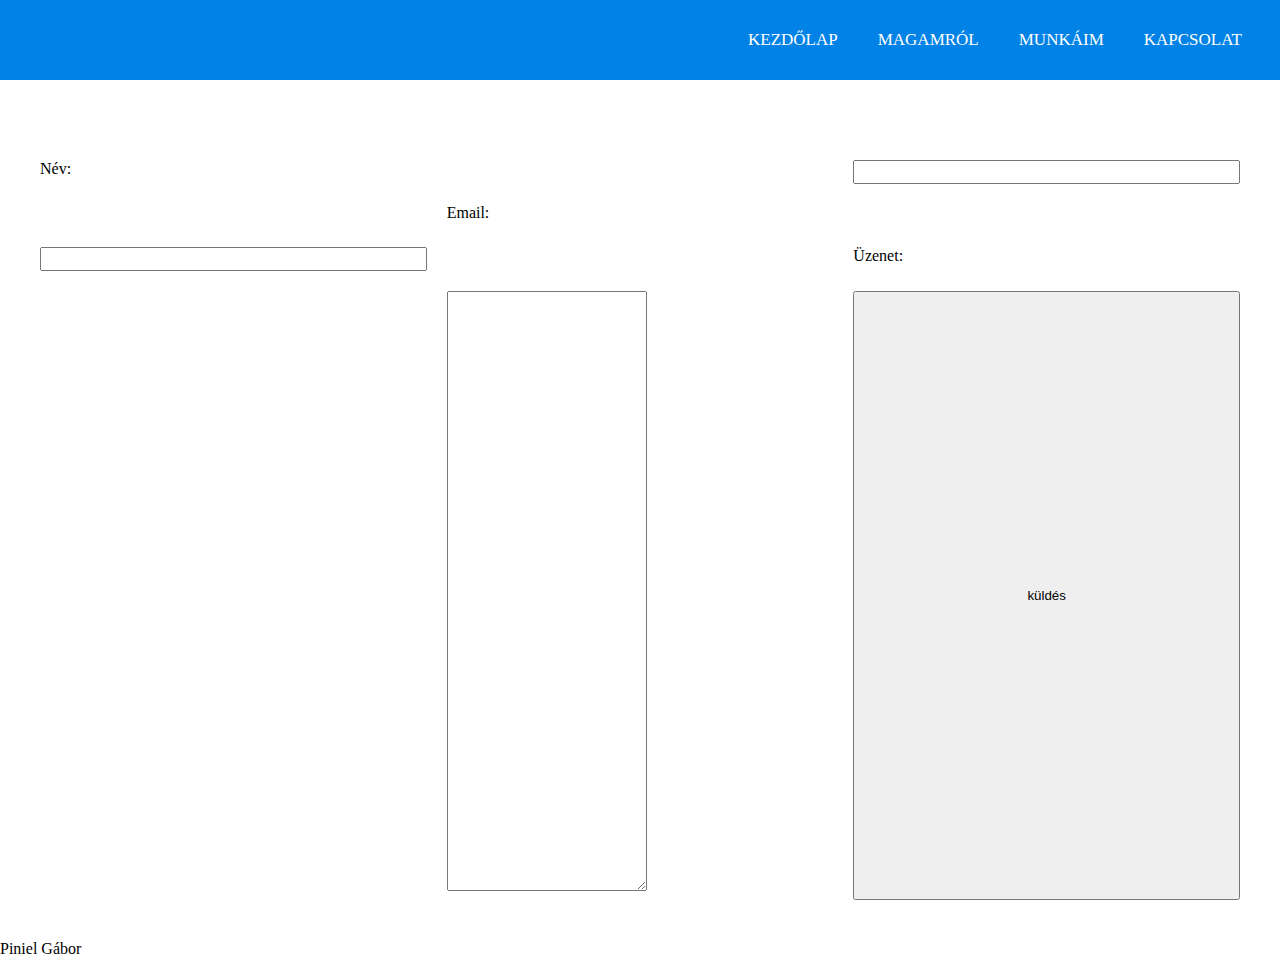
==== kapcsolat.html @ d947bfb5 "javitas" ====
<!DOCTYPE html>
<html lang="hu">
<head>
  <link rel="stylesheet" href="style.css">
  <meta charset="UTF-8">
  <meta name="description" content="Free Web tutorials">
  <meta name="keywords" content="HTML, CSS, JavaScript">
  <meta name="author" content="John Doe">
  <meta name="viewport" content="width=device-width, initial-scale=1.0">
  <title>Kapcsolat</title>
</head>
<body>
    <main>
        <nav>
             <ul>
              <li><a class="active" href="kezdőlap.html">Kezdőlap</a></li>
              <li><a href="magamról.html">Magamról</a></li>
              <li><a href="munkáim.html">Munkáim</a></li>
              <li><a href="kapcsolat.html">Kapcsolat</a></li>
             </ul>
        </nav>
        <section>
                <label for="Név">Név:</label><br>
                <input type="text" id="Név" name="Név" value=""><br>
                <label for="email">Email:</label><br>
                <input type="email" id="email" name="Email" value=""><br>
                <label for="message">Üzenet:</label><br>
                <form action="/action_page.php">
                    <textarea name="message" style="width:200px; height:600px;"></textarea>
                    <br>
                  </form>
                <input type="submit" value="küldés">
        </section>
        <article>

        </article>
        <footer>Piniel Gábor</footer>
    </main>
    
</body>
</html>
---- style.css ----
body{
    margin: 0;
    padding: 0;
    font-family: montserrat;
}
main{
    background:white;
    background-size: cover;
}
*{
    box-sizing: border-box;
    padding: 0;
    margin: 0;
    text-decoration: none;
    list-style: none;
}
nav ul{
    float: right;
    margin-right: 20px;
}
nav ul li{
    display: inline-block;
    line-height: 80px;
    margin: 0 5px;
}
nav ul li a{
    color: white;
    text-decoration: none;
    font-size: 17px;
    padding: 7px 13px;
    border-radius: 3px;
    text-transform: uppercase;
    }
.a.active,a:hover{
    transition: 0,5s;
    background: #1b9bff;
    }
.checkbtn{
    font-size: 30px;
    color: white;
    float: right;
    line-height: 80px;
    margin-right: 40px;
    cursor: pointer;
    display: none;

}
#check{
    display: none;
}
nav {
    padding-left: 0;
    background: #0082e6;
    height: 80px;
    width: 100%;
}
label.logo{
    color: white;
    font-size: 35px;
    padding: 0 100px;
    font-weight:bold ;
    line-height: 80px;
}
@media (max-width:952px){
   label.logo{
    font-size: 30px;
    padding-left: 50px;
   }
   nav ul li a{
    font-size: 16px;
   }
}

@media (max-width:858px){
.checkbtn{
    display: block;
}
ul{
    position: fixed;
    width: 100%;
    height: 100vh;
    background: #2c3e50;
    top:80px;
    left: -100%;
    text-align: center;
    transition: all .5s;
}
nav ul li{
    display:block;
    margin: 50px 0;
    line-height: 30px;
}
nav ul li a{
    font-size: 20px;
}
a:hover,a.active{
    background: none;
    color: #0082e6;
}
#check:checked ~ ul{
    left: 0;
    }
}
section {
    height: calc(100vh - 80px);
    grid-template-columns: 1fr 1fr 1fr;
    display: grid;
    grid-gap: 20px;
    margin-top: 40px;
    padding: 40px;
}
section img{
    width: 100%;
    height: 400px;
    
}
.kepek {
    height: 300px;
    
    
}
section .kepek :hover{
    width: 100%;
    height: auto;
    transition: 0,5sec;
}
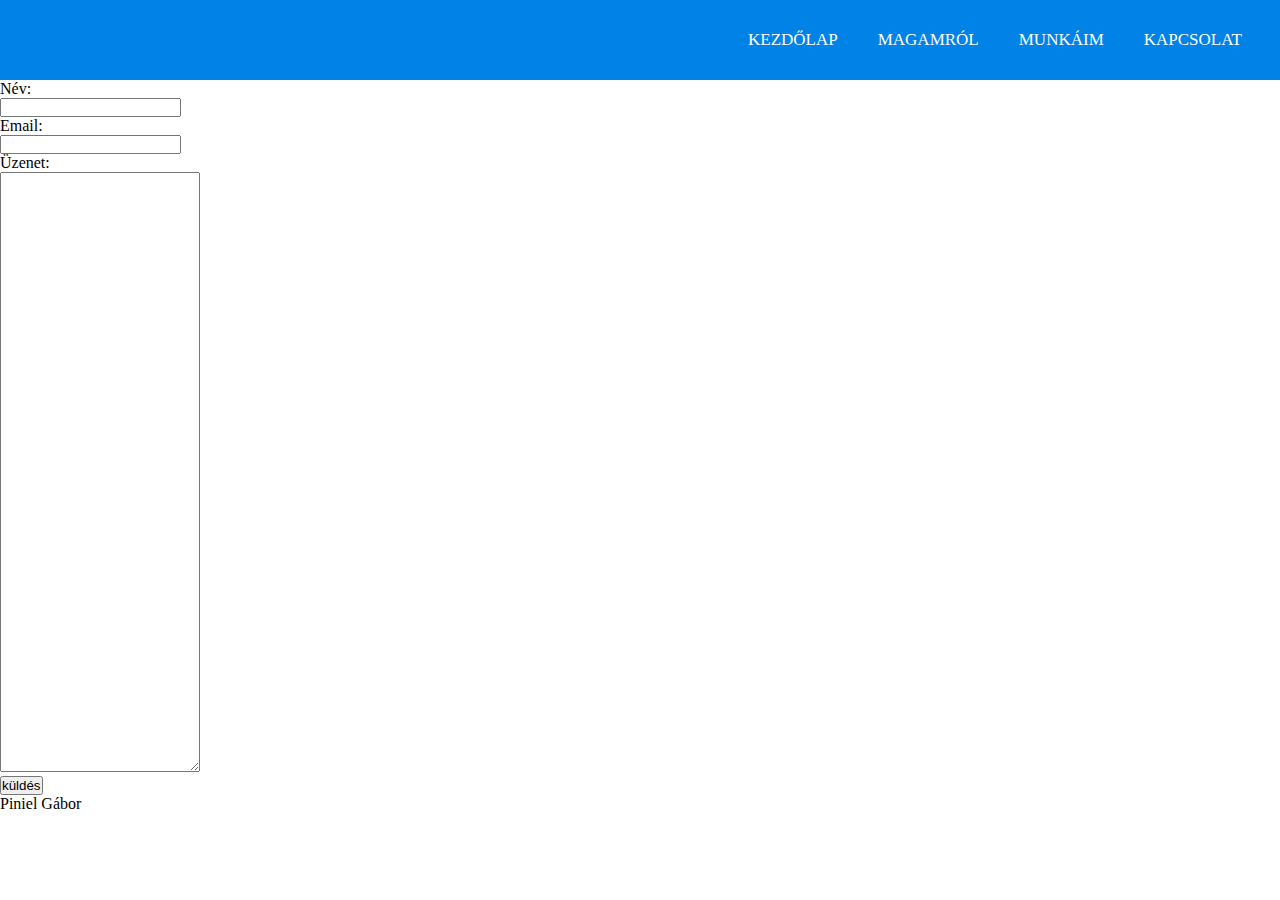
==== commit 773269c0: "talanjo" ====
--- a/kapcsolat.html
+++ b/kapcsolat.html
@@ -1,7 +1,7 @@
 <!DOCTYPE html>
 <html lang="hu">
 <head>
-  <link rel="stylesheet" href="style.css">
+  <link rel="stylesheet" href="kapcsolat.css">
   <meta charset="UTF-8">
   <meta name="description" content="Free Web tutorials">
   <meta name="keywords" content="HTML, CSS, JavaScript">
@@ -13,7 +13,7 @@
     <main>
         <nav>
              <ul>
-              <li><a class="active" href="kezdőlap.html">Kezdőlap</a></li>
+              <li><a class="active" href="index.html">Kezdőlap</a></li>
               <li><a href="magamról.html">Magamról</a></li>
               <li><a href="munkáim.html">Munkáim</a></li>
               <li><a href="kapcsolat.html">Kapcsolat</a></li>
--- a/kapcsolat.css
+++ b/kapcsolat.css
@@ -0,0 +1,120 @@
+body{
+    margin: 0;
+    padding: 0;
+    font-family: montserrat;
+}
+main{
+    background:white;
+    background-size: cover;
+}
+*{
+    box-sizing: border-box;
+    padding: 0;
+    margin: 0;
+    text-decoration: none;
+    list-style: none;
+}
+nav ul{
+    float: right;
+    margin-right: 20px;
+}
+nav ul li{
+    display: inline-block;
+    line-height: 80px;
+    margin: 0 5px;
+}
+nav ul li a{
+    color: white;
+    text-decoration: none;
+    font-size: 17px;
+    padding: 7px 13px;
+    border-radius: 3px;
+    text-transform: uppercase;
+    }
+.a.active,a:hover{
+    transition: 0,5s;
+    background: #1b9bff;
+    }
+.checkbtn{
+    font-size: 30px;
+    color: white;
+    float: right;
+    line-height: 80px;
+    margin-right: 40px;
+    cursor: pointer;
+    display: none;
+
+}
+#check{
+    display: none;
+}
+nav {
+    padding-left: 0;
+    background: #0082e6;
+    height: 80px;
+    width: 100%;
+}
+label.logo{
+    color: white;
+    font-size: 35px;
+    padding: 0 100px;
+    font-weight:bold ;
+    line-height: 80px;
+}
+@media (max-width:952px){
+   label.logo{
+    font-size: 30px;
+    padding-left: 50px;
+   }
+   nav ul li a{
+    font-size: 16px;
+   }
+}
+
+@media (max-width:858px){
+.checkbtn{
+    display: block;
+}
+ul{
+    position: fixed;
+    width: 100%;
+    height: 100vh;
+    background: #2c3e50;
+    top:80px;
+    left: -100%;
+    text-align: center;
+    transition: all .5s;
+}
+nav ul li{
+    display:block;
+    margin: 50px 0;
+    line-height: 30px;
+}
+nav ul li a{
+    font-size: 20px;
+}
+a:hover,a.active{
+    background: none;
+    color: #0082e6;
+}
+#check:checked ~ ul{
+    left: 0;
+    }
+}
+
+section img{
+    width: 100%;
+    height: 400px;
+    
+}
+.kepek {
+    height: 300px;
+    
+    
+}
+/*kepek mozgása*/
+section .kepek :hover{
+    width: 100%;
+    height: auto;
+    transition: 0,5sec;
+}
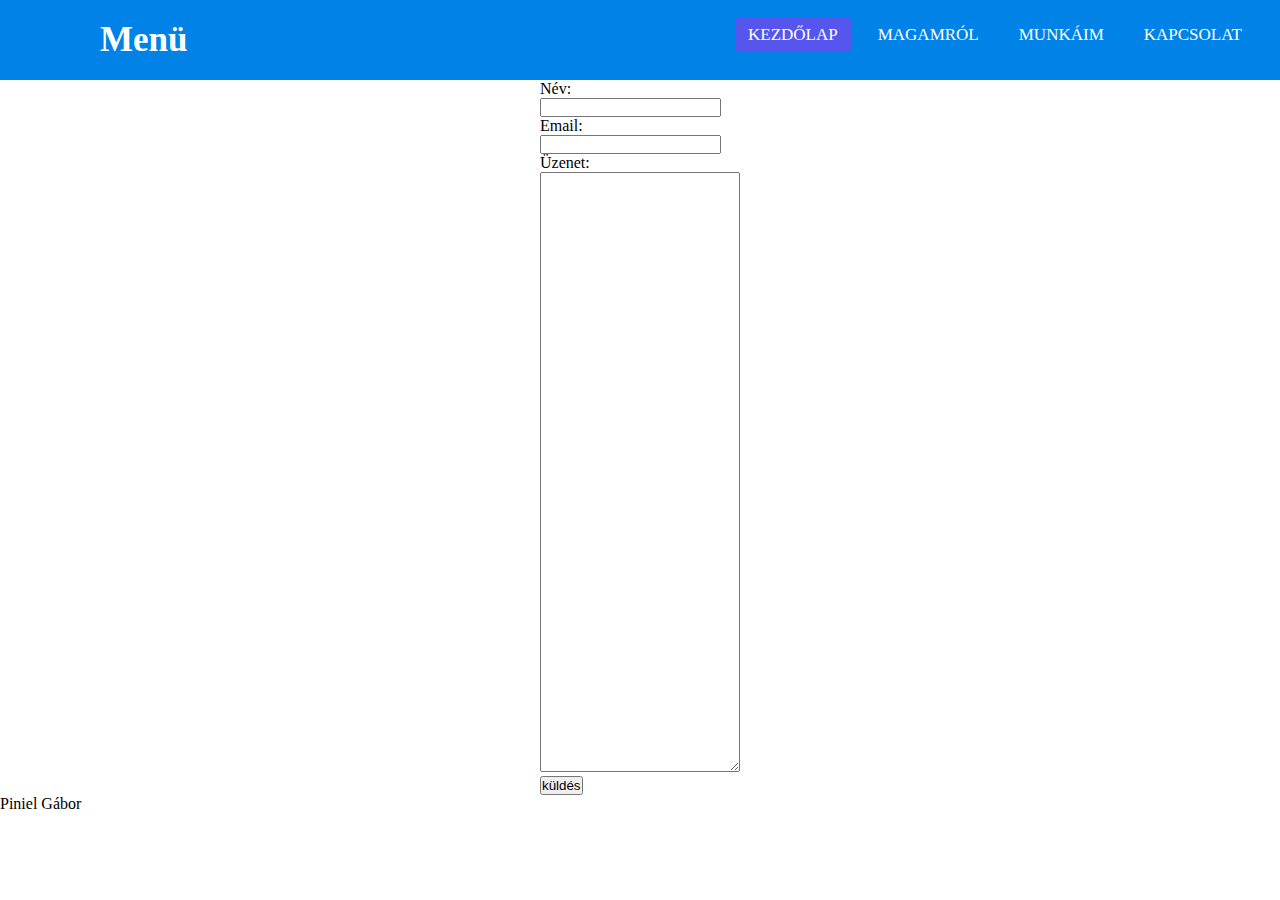
==== commit 37ce8ffc: "alakul" ====
--- a/kapcsolat.html
+++ b/kapcsolat.html
@@ -1,7 +1,7 @@
 <!DOCTYPE html>
 <html lang="hu">
 <head>
-  <link rel="stylesheet" href="kapcsolat.css">
+  <link rel="stylesheet" href="style.css">
   <meta charset="UTF-8">
   <meta name="description" content="Free Web tutorials">
   <meta name="keywords" content="HTML, CSS, JavaScript">
@@ -9,17 +9,23 @@
   <meta name="viewport" content="width=device-width, initial-scale=1.0">
   <title>Kapcsolat</title>
 </head>
-<body>
+<body class="body">
     <main>
-        <nav>
-             <ul>
-              <li><a class="active" href="index.html">Kezdőlap</a></li>
-              <li><a href="magamról.html">Magamról</a></li>
-              <li><a href="munkáim.html">Munkáim</a></li>
-              <li><a href="kapcsolat.html">Kapcsolat</a></li>
-             </ul>
-        </nav>
+      <nav>
+        <input type="checkbox" id="check">
+        <label for="check" class="checkbtn" >
+            <i class="fas fa-bars"></i>
+        </label>
+        <label class="logo">Menü</label>
+         <ul>
+            <li><a class="active" href="index.html">Kezdőlap</a></li>
+            <li><a href="magamról.html">Magamról</a></li>
+            <li><a href="munkáim.html">Munkáim</a></li>
+            <li><a href="kapcsolat.html">Kapcsolat</a></li>
+         </ul>
+    </nav>
         <section>
+          <div class="doboz">
                 <label for="Név">Név:</label><br>
                 <input type="text" id="Név" name="Név" value=""><br>
                 <label for="email">Email:</label><br>
@@ -30,6 +36,7 @@
                     <br>
                   </form>
                 <input type="submit" value="küldés">
+              </div>
         </section>
         <article>
 
--- a/style.css
+++ b/style.css
@@ -0,0 +1,130 @@
+body{
+    margin: 0;
+    padding: 0;
+    font-family: montserrat;
+    background-color: rgb(177, 166, 166);
+}
+main{
+    background-size: cover;
+}
+*{
+    box-sizing: border-box;
+    padding: 0;
+    margin: 0;
+    text-decoration: none;
+    list-style: none;
+}
+nav ul{
+    float: right;
+    margin-right: 20px;
+    margin-top: 25px;
+}
+nav ul li{
+    display: inline-block;
+    margin: 0 5px;
+}
+nav ul li a{
+    color: white;
+    text-decoration: none;
+    font-size: 17px;
+    padding: 7px 13px;
+    border-radius: 3px;
+    text-transform: uppercase;
+    }
+    /*ettől szines  a menü*/
+a.active,a:hover{
+    transition: 0,5s;
+    background: rgb(86, 86, 238);
+    }
+.checkbtn{
+    font-size: 30px;
+    color: white;
+    float: right;
+    line-height: 80px;
+    margin-right: 40px;
+    cursor: pointer;
+    display: none;
+
+}
+.doboz{
+    margin:auto;
+    width: 200px;
+}
+.body{
+    background: white;
+}
+.szoveg{
+    padding: 20px;
+    padding-left: 30px;
+}
+.szovegek{
+    padding: 20px;
+    padding-left: 30px;
+}
+.alja{
+    padding-top: 1000px;
+}
+#check{
+    display: none;
+}
+nav {
+    padding-left: 0;
+    background: #0082e6;
+    width: 100%;
+}
+label.logo{
+    color: white;
+    font-size: 35px;
+    padding: 0 100px;
+    font-weight:bold ;
+    line-height: 80px;
+}
+.section  {
+    height: calc(100vh - 80px);
+    grid-template-columns: 1fr 1fr 1fr;
+    display: grid;
+    grid-gap: 20px;
+    margin-top: 40px;
+    padding: 40px;
+}
+.section img{
+    width: 100%;
+    height: 400px;
+    
+}
+.kepek {
+    height: 300px;
+    
+    
+}
+/*kepek mozgása*/
+.section .kepek :hover{
+    width: 100%;
+    height: auto;
+    transition: 0,5sec;
+}
+@media screen and (max-width:500px)
+{
+   nav ul li{
+        display: block;
+        margin-bottom: 10px;
+        
+
+        
+    }
+
+    .section{
+        max-width: 20%;
+    }
+    .kepek{
+        height: auto;
+    }    
+    nav {
+       left: 90%;
+       height: 200px;
+    }
+    nav ul{
+        float:left;
+        margin-top: 20px;
+    }
+}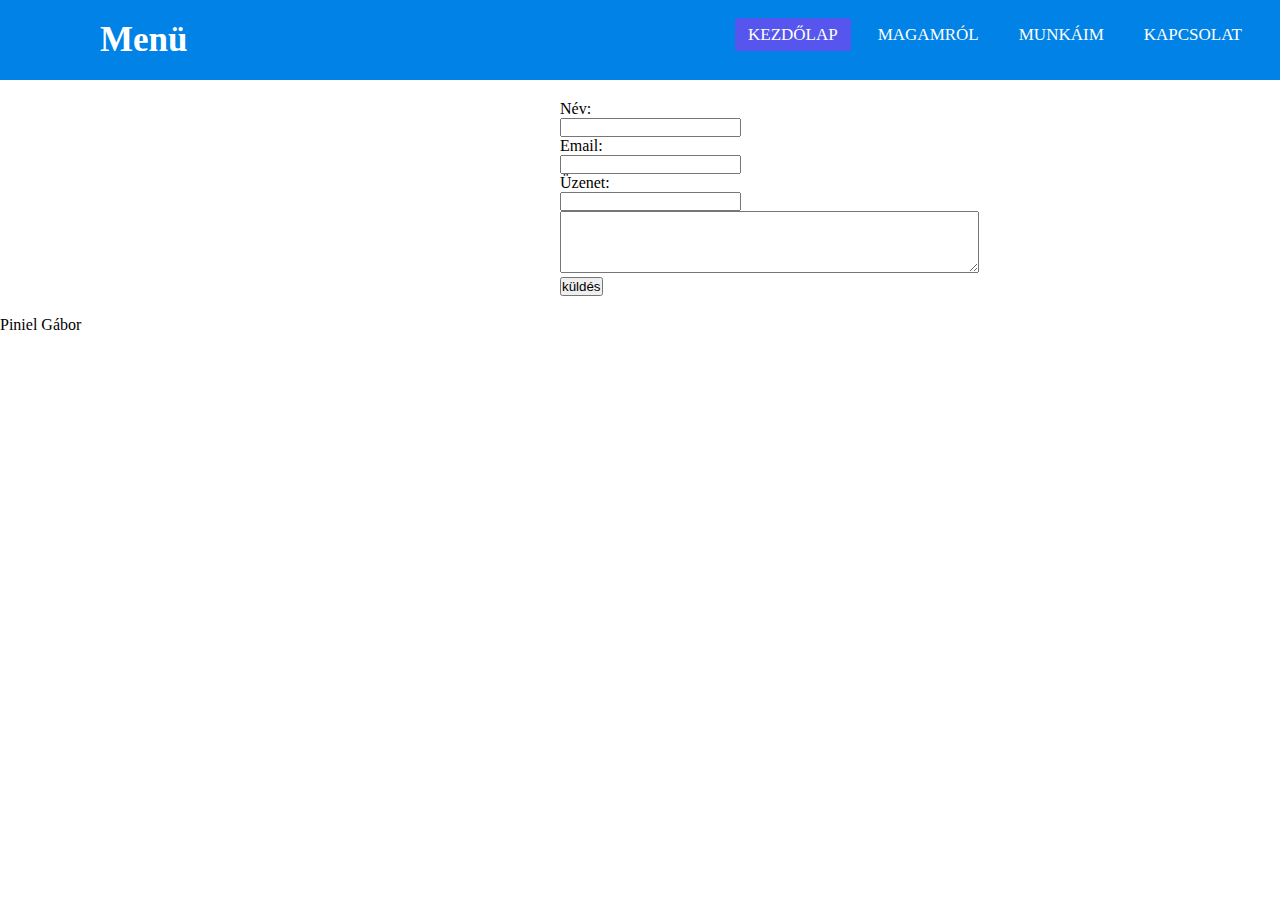
==== commit 99cacecc: "validalaskesz" ====
--- a/kapcsolat.html
+++ b/kapcsolat.html
@@ -13,7 +13,7 @@
     <main>
       <nav>
         <input type="checkbox" id="check">
-        <label for="check" class="checkbtn" >
+        <label for="check" class="checkbtn">
             <i class="fas fa-bars"></i>
         </label>
         <label class="logo">Menü</label>
@@ -30,11 +30,11 @@
                 <input type="text" id="Név" name="Név" value=""><br>
                 <label for="email">Email:</label><br>
                 <input type="email" id="email" name="Email" value=""><br>
-                <label for="message">Üzenet:</label><br>
-                <form action="/action_page.php">
-                    <textarea name="message" style="width:200px; height:600px;"></textarea>
-                    <br>
-                  </form>
+                <label for="text">Üzenet:</label><br>
+                <input type="text" id="text" name="text" value=""><br>
+
+                <textarea id="w3review" name="w3review" rows="4" cols="50">
+                </textarea>
                 <input type="submit" value="küldés">
               </div>
         </section>
--- a/style.css
+++ b/style.css
@@ -33,7 +33,7 @@
     }
     /*ettől szines  a menü*/
 a.active,a:hover{
-    transition: 0,5s;
+    transition: 1s;
     background: rgb(86, 86, 238);
     }
 .checkbtn{
@@ -46,9 +46,15 @@
     display: none;
 
 }
+.cim{
+    padding: 20px;
+    text-align: center;
+    font-size: 40px;
+}
 .doboz{
     margin:auto;
     width: 200px;
+    padding: 20px;
 }
 .body{
     background: white;
@@ -56,13 +62,16 @@
 .szoveg{
     padding: 20px;
     padding-left: 30px;
+    font-size: 20px;
 }
 .szovegek{
     padding: 20px;
     padding-left: 30px;
+    font-size: 20px;
 }
 .alja{
-    padding-top: 1000px;
+    padding-top: 400px;
+    
 }
 #check{
     display: none;
@@ -79,6 +88,7 @@
     font-weight:bold ;
     line-height: 80px;
 }
+/*kepek gridddel valo elhelyezese*/
 .section  {
     height: calc(100vh - 80px);
     grid-template-columns: 1fr 1fr 1fr;
@@ -101,20 +111,39 @@
 .section .kepek :hover{
     width: 100%;
     height: auto;
-    transition: 0,5sec;
+    transition:1.0s;
 }
+video{
+    height: 400px;
+    width: 400px;
+    padding-left: 20px;
+}
+.rapper{
+    font-size: 30px;
+    font-weight: bold;
+    padding-top: 10px;
+}
+/*mobil nezet*/
 @media screen and (max-width:500px)
 {
    nav ul li{
         display: block;
-        margin-bottom: 10px;
-        
-
-        
+        margin-bottom: 10px; 
     }
-
+    nav ul li a{
+        font-size: 10px;
+    }
+    nav .logo{
+        font-size: 15px;
+    }
     .section{
-        max-width: 20%;
+        min-width: 40%;
+        min-height: 40%;
+        grid-template-columns: 1fr;
+        display: grid;
+        grid-gap: 40px;
+        margin-top: 20px;
+        padding: 20px;
     }
     .kepek{
         height: auto;
@@ -127,4 +156,30 @@
         float:left;
         margin-top: 20px;
     }
+    .cim{
+        font-size: 20px;
+        padding: 20px;
+        margin: 20px;
+    }
+    .szoveg{
+        font-size: 10px;
+    }
+    .szovegek
+    {
+        font-size: 10px;
+    }
+    video{
+        max-width: 200px;
+        max-height: 200px;
+        padding-left:  10px;
+    }
+    .kepek{
+        min-width: 50px;
+        min-height: 50px;
+    }
+    .rapper{
+        font-size: 15px;
+        padding-top: 5px;
+    }
+
 }